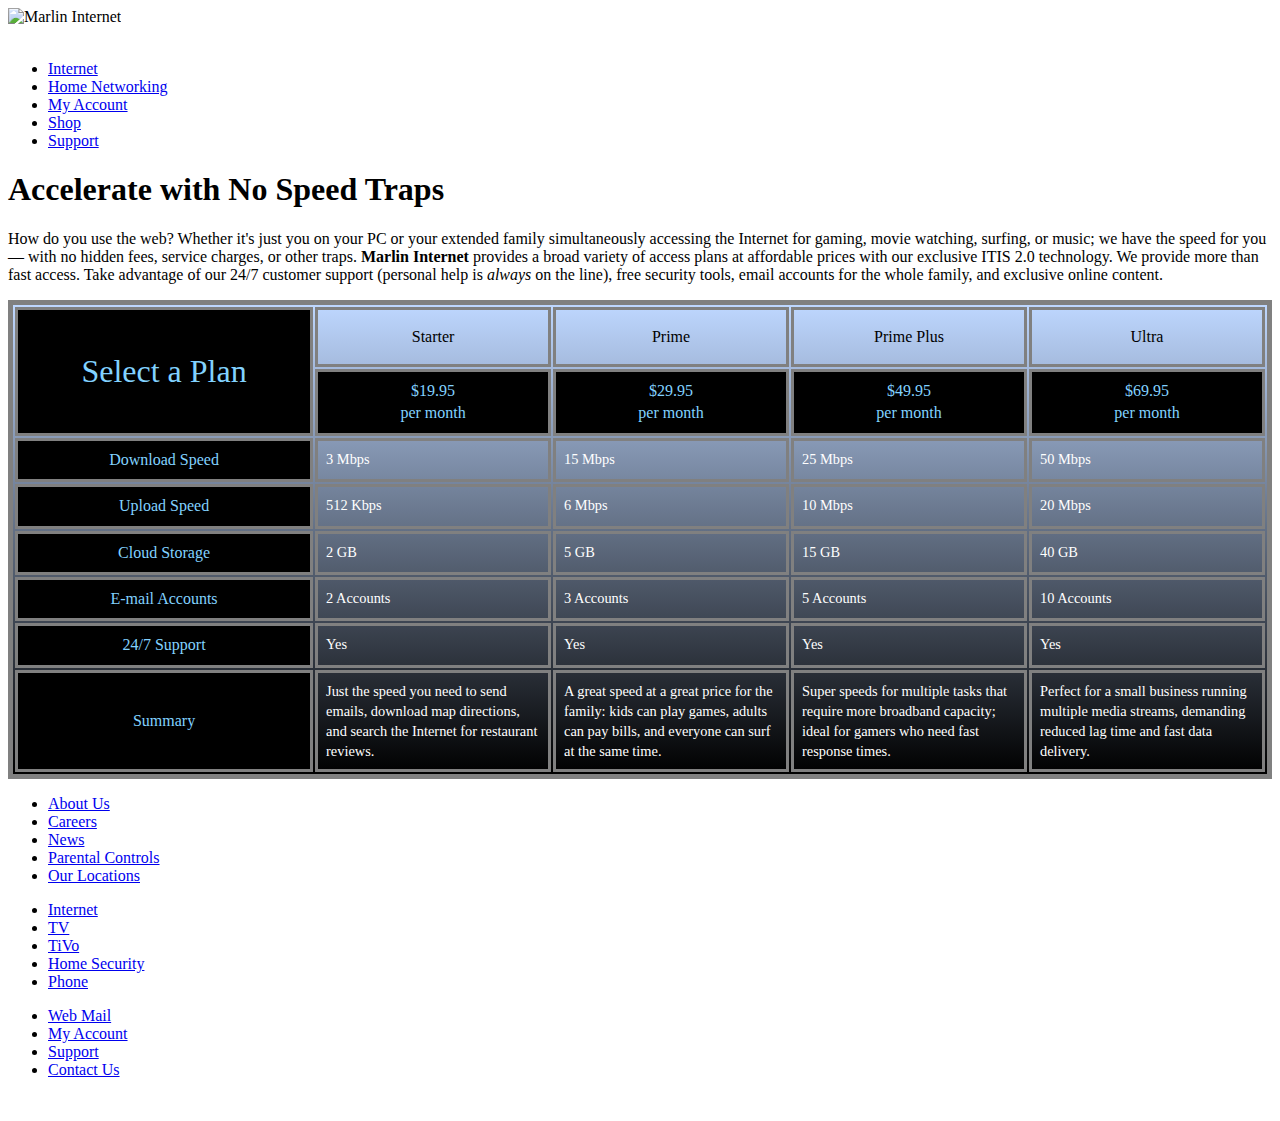
==== case1/mi_pricing.html @ cd0ef47b "Merge a75d888832b1678098c5a4506b5db666c1fa9fd9 into d0f80075f2dd30023e3b2bf6c1b6f5145f24e1d8" ====
<!DOCTYPE html>
<html>
<head>
   <!--
      New Perspectives on HTML5 and CSS3, 7th Edition
      Tutorial 6
      Case Problem 1

      Marlin Internet Pricing
      Author: Josh, Dylan
      Date:

      Filename:   mi_pricing.html

   -->

   <meta charset="utf-8" />
   <meta name="viewport" content="width=device-width, initial-scale=1" />
   <title>Marlin Internet</title>
   <link href="mi_reset.css" rel="stylesheet" />
   <link href="mi_styles.css" rel="stylesheet" />
   <link href="mi_tables.css" rel="stylesheet" />
</head>

<body>
   <header>
      <img src="mi_logo.png" alt="Marlin Internet" id="logoimg" />
      <nav>
         <a id="navicon" href="#"><img src="mi_navicon.png" alt="" /></a>
         <ul>
            <li><a href="#">Internet</a></li>
            <li><a href="#">Home Networking</a></li>
            <li><a href="#">My Account</a></li>
            <li><a href="#">Shop</a></li>
            <li><a href="#">Support</a></li>
         </ul>
      </nav>
   </header>

   <article>
      <h1>Accelerate with No Speed Traps</h1>
      <p>How do you use the web? Whether it's just you on your PC or your extended
         family simultaneously accessing the Internet for gaming, movie watching,
         surfing, or music; we have the speed for you &mdash; with no hidden fees,
         service charges, or other traps. <strong>Marlin Internet</strong> provides a broad variety
         of access plans at affordable prices with our exclusive ITIS 2.0 technology.
         We provide more than fast access. Take advantage of our 24/7 customer support
         (personal help is <em>always</em> on the line), free security tools, email accounts
         for the whole family, and exclusive online content.
       </p>

       <table id="pricing">
          <colgroup>
            <col id="firstCol" />
            <col class="dataCols" span="4" />
          </colgroup>
          <thead>
            <tr>
              <th rowspan="2">Select a Plan</th>
              <th>Starter</th>
              <th>Prime</th>
              <th>Prime Plus</th>
              <th>Ultra</th>
            </tr>
            <tr>
              <th>$19.95 <br>per month</th>
              <th>$29.95 <br>per month</th>
              <th>$49.95 <br>per month</th>
              <th>$69.95 <br>per month</th>
            </tr>
          </thead>
          <tfoot>
            <th>Summary</th>
            <td>Just the speed you need to send emails, download map directions, and search the Internet for restaurant reviews.</td>
            <td>A great speed at a great price for the family: kids can play games, adults can pay bills, and everyone can surf at the same time.</td>
            <td>Super speeds for multiple tasks that require more broadband capacity; ideal for gamers who need fast response times.</td>
            <td>Perfect for a small business running multiple media streams, demanding reduced lag time and fast data delivery.</td>
          </tfoot>
          <tbody>
            <!-- Download Speed issue here -->
            <tr>
              <th>Download Speed</th>
              <td>3 Mbps</td>
              <td>15 Mbps</td>
              <td>25 Mbps</td>
              <td>50 Mbps</td>
            </tr>
            <!-- Upload Speed -->
            <tr>
              <th>Upload Speed</th>
              <td>512 Kbps</td>
              <td>6 Mbps</td>
              <td>10 Mbps</td>
              <td>20 Mbps</td>
            </tr>
            <!-- Cloud Storage -->
            <tr>
              <th>Cloud Storage</th>
              <td>2 GB</td>
              <td>5 GB</td>
              <td>15 GB</td>
              <td>40 GB</td>
            </tr>
            <!-- E-mail Accounts -->
            <tr>
              <th>E-mail Accounts</th>
              <td>2 Accounts</td>
              <td>3 Accounts</td>
              <td>5 Accounts</td>
              <td>10 Accounts</td>
            </tr>
            <!-- 24/7 Support -->
            <tr>
              <th>24/7 Support</th>
              <td>Yes</td>
              <td>Yes</td>
              <td>Yes</td>
              <td>Yes</td>
            </tr>
            <!-- -->
          </tbody>
       </table>

   </article>

   <footer>
      <nav>
         <ul>
            <li><a href="#">About Us</a></li>
            <li><a href="#">Careers</a></li>
            <li><a href="#">News</a></li>
            <li><a href="#">Parental Controls</a></li>
            <li><a href="#">Our Locations</a></li>
         </ul>
         <ul>
            <li><a href="#">Internet</a></li>
            <li><a href="#">TV</a></li>
            <li><a href="#">TiVo</a></li>
            <li><a href="#">Home Security</a></li>
            <li><a href="#">Phone</a></li>
         </ul>
         <ul>
            <li><a href="#">Web Mail</a></li>
            <li><a href="#">My Account</a></li>
            <li><a href="#">Support</a></li>
            <li><a href="#">Contact Us</a></li>
         </ul>
      </nav>
      <img src="mi_art.png" alt="" class="clipart" />
   </footer>
</body>

</html>
---- case1/mi_tables.css ----
@charset "utf-8";

/*
   New Perspectives on HTML and CSS
   Tutorial 6
   Case Problem 1

   Tables Style Sheet
   Author: Josh, Dylan
   Date:

   Filename:         mi_tables.css

*/

/* Table Styles */
table {
  background: linear-gradient(to bottom, rgba(190,215,255,1), black);
  border: 5px solid grey;
}

th, td {
  border: 3px solid grey;
  line-height: 1.4em;
  padding: 8px;
}

th {
  background: black;
  color: rgb(130,210,255);
  font-weight: normal;
}

td {
  color: white;
  font-size: 0.9em;
  vertical-align: top;
}

/* Column Styles */
col#firstCol {
  width: 24%;
}

col.dataCols {
  width: 19%;
}


/* Table Header Styles */
thead tr {
  height: 60px;
}

thead tr:first-of-type th:first-of-type {
  font-size: 2em;
}

thead tr:first-of-type th:not(:first-of-type) {
  color: black;
  background: transparent;
}
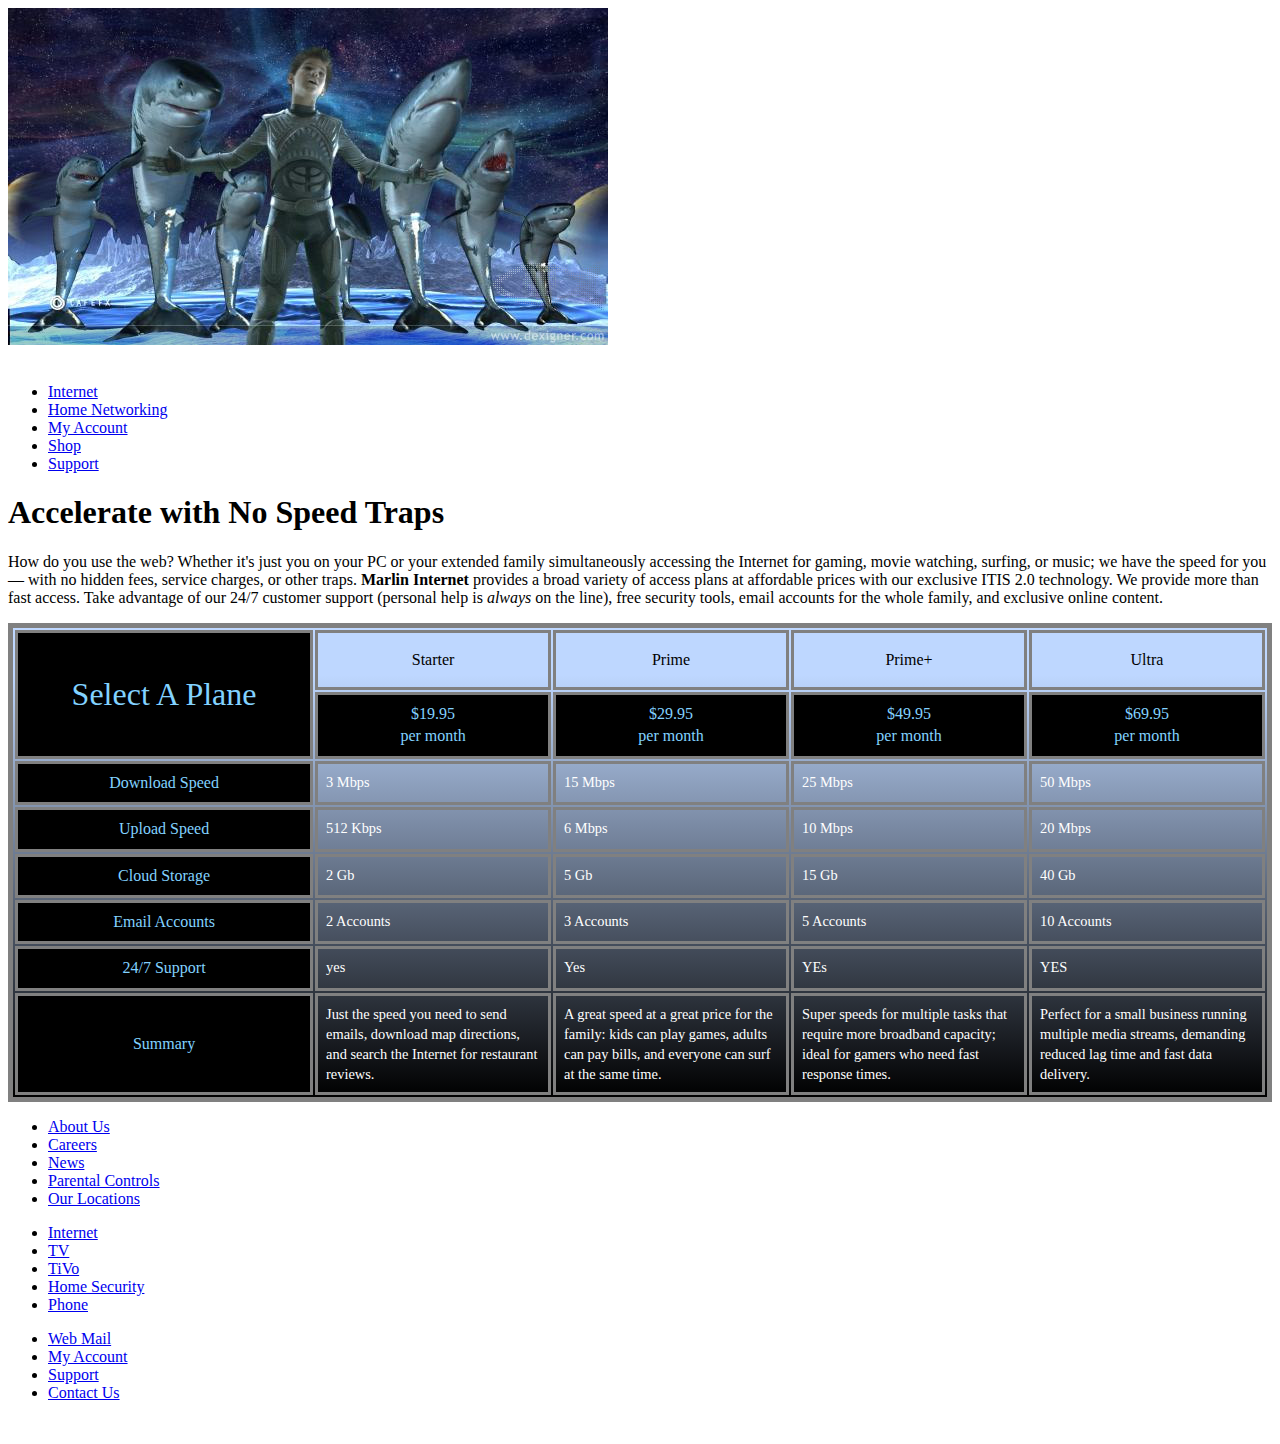
==== commit 00a3c8b9: "Merge 1378298212a2e14ca38d1c14c5d58c4888280515 into d0f80075f2dd30023e3b2bf6c1b6f5145f24e1d8" ====
--- a/case1/mi_pricing.html
+++ b/case1/mi_pricing.html
@@ -7,24 +7,24 @@
       Case Problem 1
 
       Marlin Internet Pricing
-      Author: Josh, Dylan
-      Date:
+      Author: Kenaz & Lauren
+      Date:   11/26/18
 
       Filename:   mi_pricing.html
 
    -->
-
+   
    <meta charset="utf-8" />
    <meta name="viewport" content="width=device-width, initial-scale=1" />
    <title>Marlin Internet</title>
    <link href="mi_reset.css" rel="stylesheet" />
-   <link href="mi_styles.css" rel="stylesheet" />
-   <link href="mi_tables.css" rel="stylesheet" />
+   <link href="mi_styles.css" rel="stylesheet" /> 
+   <link href="mi_tables.css" rel="stylesheet" /> 
 </head>
 
 <body>
    <header>
-      <img src="mi_logo.png" alt="Marlin Internet" id="logoimg" />
+      <img src="h.jpg" alt="Marlin Internet" id="logoimg" />
       <nav>
          <a id="navicon" href="#"><img src="mi_navicon.png" alt="" /></a>
          <ul>
@@ -36,93 +36,93 @@
          </ul>
       </nav>
    </header>
-
+   
    <article>
       <h1>Accelerate with No Speed Traps</h1>
       <p>How do you use the web? Whether it's just you on your PC or your extended
          family simultaneously accessing the Internet for gaming, movie watching,
          surfing, or music; we have the speed for you &mdash; with no hidden fees,
          service charges, or other traps. <strong>Marlin Internet</strong> provides a broad variety
-         of access plans at affordable prices with our exclusive ITIS 2.0 technology.
+         of access plans at affordable prices with our exclusive ITIS 2.0 technology. 
          We provide more than fast access. Take advantage of our 24/7 customer support
          (personal help is <em>always</em> on the line), free security tools, email accounts
-         for the whole family, and exclusive online content.
-       </p>
-
-       <table id="pricing">
-          <colgroup>
-            <col id="firstCol" />
-            <col class="dataCols" span="4" />
-          </colgroup>
-          <thead>
+         for the whole family, and exclusive online content.</p>
+         
+    <table id="pricing">
+            <colgroup>
+            <col id="firstCol"/>
+            <col class="dataCols" span="4"/>
+            </colgroup>
+         <thead>
             <tr>
-              <th rowspan="2">Select a Plan</th>
-              <th>Starter</th>
-              <th>Prime</th>
-              <th>Prime Plus</th>
-              <th>Ultra</th>
+                <th rowspan="2">Select A Plane</th>
+                <th>Starter</th>
+                <th>Prime</th>
+                <th>Prime+</th>
+                <th>Ultra</th>
             </tr>
             <tr>
-              <th>$19.95 <br>per month</th>
-              <th>$29.95 <br>per month</th>
-              <th>$49.95 <br>per month</th>
-              <th>$69.95 <br>per month</th>
+                <th>$19.95<br /> per month</th>
+                <th>$29.95<br /> per month</th>
+                <th>$49.95<br /> per month</th>
+                <th>$69.95<br /> per month</th>
             </tr>
-          </thead>
-          <tfoot>
-            <th>Summary</th>
-            <td>Just the speed you need to send emails, download map directions, and search the Internet for restaurant reviews.</td>
-            <td>A great speed at a great price for the family: kids can play games, adults can pay bills, and everyone can surf at the same time.</td>
-            <td>Super speeds for multiple tasks that require more broadband capacity; ideal for gamers who need fast response times.</td>
-            <td>Perfect for a small business running multiple media streams, demanding reduced lag time and fast data delivery.</td>
-          </tfoot>
-          <tbody>
-            <!-- Download Speed issue here -->
+         </thead>
+         <tfoot>
             <tr>
-              <th>Download Speed</th>
-              <td>3 Mbps</td>
-              <td>15 Mbps</td>
-              <td>25 Mbps</td>
-              <td>50 Mbps</td>
+                <th>Summary</th>
+                <td>
+                Just the speed you need to send emails, download map directions, and search the Internet for restaurant reviews.</td>
+                <td>
+                A great speed at a great price for the family: kids can play games, adults can pay bills, and everyone can surf at the same time.
+                </td>
+                <td>
+                Super speeds for multiple tasks that require more broadband capacity; ideal for gamers who need fast response times.</td>
+                <td>
+                Perfect for a small business running multiple media streams, demanding reduced lag time and fast data delivery.
+                </td>
             </tr>
-            <!-- Upload Speed -->
+        </tfoot>
+        <tbody>
             <tr>
-              <th>Upload Speed</th>
-              <td>512 Kbps</td>
-              <td>6 Mbps</td>
-              <td>10 Mbps</td>
-              <td>20 Mbps</td>
+                <th>Download Speed</th>
+                <td>3 Mbps</td>
+                <td>15 Mbps</td>
+                <td>25 Mbps</td>
+                <td>50 Mbps</td>
             </tr>
-            <!-- Cloud Storage -->
             <tr>
-              <th>Cloud Storage</th>
-              <td>2 GB</td>
-              <td>5 GB</td>
-              <td>15 GB</td>
-              <td>40 GB</td>
+                <th>Upload Speed</th>
+                <td>512 Kbps</td>
+                <td>6 Mbps</td>
+                <td>10 Mbps</td>
+                <td>20 Mbps</td>
             </tr>
-            <!-- E-mail Accounts -->
             <tr>
-              <th>E-mail Accounts</th>
-              <td>2 Accounts</td>
-              <td>3 Accounts</td>
-              <td>5 Accounts</td>
-              <td>10 Accounts</td>
+                <th>Cloud Storage</th>
+                <td>2 Gb</td>
+                <td>5 Gb</td>
+                <td>15 Gb</td>
+                <td>40 Gb</td>
             </tr>
-            <!-- 24/7 Support -->
             <tr>
-              <th>24/7 Support</th>
-              <td>Yes</td>
-              <td>Yes</td>
-              <td>Yes</td>
-              <td>Yes</td>
+                <th>Email Accounts</th>
+                <td>2 Accounts</td>
+                <td>3 Accounts</td>
+                <td>5 Accounts</td>
+                <td>10 Accounts</td>
             </tr>
-            <!-- -->
-          </tbody>
-       </table>
-
+            <tr>
+                <th>24/7 Support</th>
+                <td>yes</td>
+                <td>Yes</td>
+                <td>YEs</td>
+                <td>YES</td>
+            </tr>
+         </tbody>
+      </table>
    </article>
-
+   
    <footer>
       <nav>
          <ul>
@@ -138,13 +138,13 @@
             <li><a href="#">TiVo</a></li>
             <li><a href="#">Home Security</a></li>
             <li><a href="#">Phone</a></li>
-         </ul>
+         </ul>   
          <ul>
             <li><a href="#">Web Mail</a></li>
             <li><a href="#">My Account</a></li>
             <li><a href="#">Support</a></li>
             <li><a href="#">Contact Us</a></li>
-         </ul>
+         </ul>                
       </nav>
       <img src="mi_art.png" alt="" class="clipart" />
    </footer>
--- a/case1/mi_tables.css
+++ b/case1/mi_tables.css
@@ -6,57 +6,66 @@
    Case Problem 1
 
    Tables Style Sheet
-   Author: Josh, Dylan
-   Date:
+   Author: Kenaz & Lauren
+   Date:   11/26/18  
 
    Filename:         mi_tables.css
 
 */
 
 /* Table Styles */
-table {
-  background: linear-gradient(to bottom, rgba(190,215,255,1), black);
-  border: 5px solid grey;
+table#pricing{
+	background: linear-gradient(rgb(190, 215, 255) 10%, black);
+	border: 5px solid grey;
+	width: 100%
 }
 
-th, td {
-  border: 3px solid grey;
-  line-height: 1.4em;
-  padding: 8px;
+ th, td {
+	border: 3px solid grey;
+	line-height: 1.4em;
+	padding: 8px;
 }
 
 th {
-  background: black;
-  color: rgb(130,210,255);
-  font-weight: normal;
+	background-color: black;
+	color: rgb( 130,210,255);
+	font-weight: normal;
 }
 
 td {
-  color: white;
-  font-size: 0.9em;
-  vertical-align: top;
+	color: white;
+	font-size: 0.9em;
+	vertical-align: top;
+	
 }
 
 /* Column Styles */
+
 col#firstCol {
-  width: 24%;
+	width: 24%;
+}
+	
+col.dataCols {
+	width: 19%;
 }
 
-col.dataCols {
-  width: 19%;
+/* Table Header Styles */
+
+thead  tr{
+	height: 60px;
+}
+thead tr:first-of-type th:first-of-type{
+	font-size: 2em;
+}
+thead tr:first-of-type th:not(:first-of-type) {
+	background-color: transparent;
+	color: black;
 }
 
 
-/* Table Header Styles */
-thead tr {
-  height: 60px;
-}
 
-thead tr:first-of-type th:first-of-type {
-  font-size: 2em;
-}
 
-thead tr:first-of-type th:not(:first-of-type) {
-  color: black;
-  background: transparent;
-}
+
+
+
+
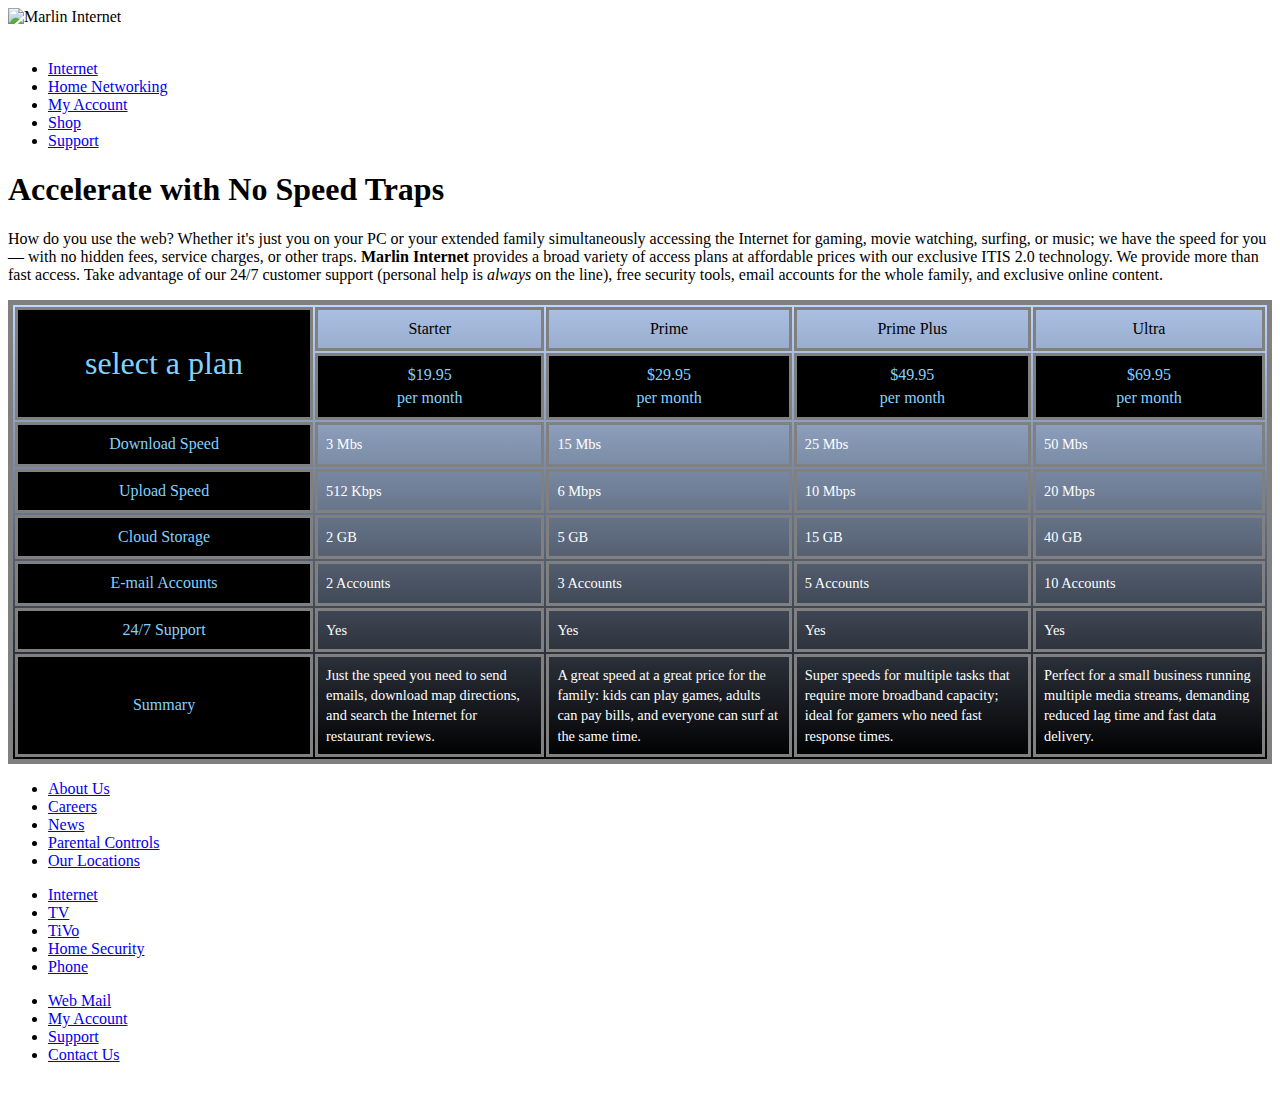
==== commit d6f77d73: "Merge 8433e659f7f5cf89fce0f66f17826a54cce36802 into d0f80075f2dd30023e3b2bf6c1b6f5145f24e1d8" ====
--- a/case1/mi_pricing.html
+++ b/case1/mi_pricing.html
@@ -7,8 +7,8 @@
       Case Problem 1
 
       Marlin Internet Pricing
-      Author: Kenaz & Lauren
-      Date:   11/26/18
+      Author: Aspen and Bethany
+      Date:   11/20/18
 
       Filename:   mi_pricing.html
 
@@ -18,13 +18,13 @@
    <meta name="viewport" content="width=device-width, initial-scale=1" />
    <title>Marlin Internet</title>
    <link href="mi_reset.css" rel="stylesheet" />
-   <link href="mi_styles.css" rel="stylesheet" /> 
-   <link href="mi_tables.css" rel="stylesheet" /> 
+   <link href="mi_styles.css" rel="stylesheet" />
+    <link href="mi_tables.css" rel="stylesheet" />
 </head>
 
 <body>
    <header>
-      <img src="h.jpg" alt="Marlin Internet" id="logoimg" />
+      <img src="mi_logo.png" alt="Marlin Internet" id="logoimg" />
       <nav>
          <a id="navicon" href="#"><img src="mi_navicon.png" alt="" /></a>
          <ul>
@@ -48,79 +48,76 @@
          (personal help is <em>always</em> on the line), free security tools, email accounts
          for the whole family, and exclusive online content.</p>
          
-    <table id="pricing">
-            <colgroup>
-            <col id="firstCol"/>
-            <col class="dataCols" span="4"/>
-            </colgroup>
-         <thead>
-            <tr>
-                <th rowspan="2">Select A Plane</th>
-                <th>Starter</th>
-                <th>Prime</th>
-                <th>Prime+</th>
-                <th>Ultra</th>
-            </tr>
-            <tr>
-                <th>$19.95<br /> per month</th>
-                <th>$29.95<br /> per month</th>
-                <th>$49.95<br /> per month</th>
-                <th>$69.95<br /> per month</th>
-            </tr>
-         </thead>
-         <tfoot>
-            <tr>
-                <th>Summary</th>
-                <td>
-                Just the speed you need to send emails, download map directions, and search the Internet for restaurant reviews.</td>
-                <td>
-                A great speed at a great price for the family: kids can play games, adults can pay bills, and everyone can surf at the same time.
-                </td>
-                <td>
-                Super speeds for multiple tasks that require more broadband capacity; ideal for gamers who need fast response times.</td>
-                <td>
-                Perfect for a small business running multiple media streams, demanding reduced lag time and fast data delivery.
-                </td>
-            </tr>
-        </tfoot>
-        <tbody>
-            <tr>
-                <th>Download Speed</th>
-                <td>3 Mbps</td>
-                <td>15 Mbps</td>
-                <td>25 Mbps</td>
-                <td>50 Mbps</td>
-            </tr>
-            <tr>
-                <th>Upload Speed</th>
-                <td>512 Kbps</td>
-                <td>6 Mbps</td>
-                <td>10 Mbps</td>
-                <td>20 Mbps</td>
-            </tr>
-            <tr>
-                <th>Cloud Storage</th>
-                <td>2 Gb</td>
-                <td>5 Gb</td>
-                <td>15 Gb</td>
-                <td>40 Gb</td>
-            </tr>
-            <tr>
-                <th>Email Accounts</th>
-                <td>2 Accounts</td>
-                <td>3 Accounts</td>
-                <td>5 Accounts</td>
-                <td>10 Accounts</td>
-            </tr>
-            <tr>
-                <th>24/7 Support</th>
-                <td>yes</td>
-                <td>Yes</td>
-                <td>YEs</td>
-                <td>YES</td>
-            </tr>
-         </tbody>
-      </table>
+	 <table id="pricing" >
+		 <colgroup>
+			 <col id="firstCol" />
+			 <col class="dataCols" span="4" />
+		</colgroup>
+		 <thead>
+			<tr id="good_id">
+				<th rowspan="2">select a plan</th>
+				<th>Starter</th>
+				<th>Prime</th>
+				<th>Prime Plus</th>
+				<th>Ultra</th>
+			</tr>
+			
+			<tr id="other_id">
+				<th>$19.95 <br /> per month</th>
+				<th>$29.95 <br /> per month</th>
+				<th>$49.95 <br /> per month</th>
+				<th>$69.95 <br /> per month</th>
+			</tr>
+		</thead>
+		<tfoot>
+			<tr>
+				<th>Summary</th>
+				<td>Just the speed you need to send emails, download map directions, and search the Internet for restaurant reviews.</td>
+				<td>A great speed at a great price for the family: kids can play games, adults can pay bills, and everyone can surf at the same time.</td>
+				<td>Super speeds for multiple tasks that require more broadband capacity; ideal for gamers who need fast response times.</td>
+				<td>Perfect for a small business running multiple media streams, demanding reduced lag time and fast data delivery.</td>
+			</tr>
+		</tfoot>
+		<tbody>
+			<tr>
+				<th>Download Speed</th>
+				<td>3 Mbs</td>
+				<td>15 Mbs</td>
+				<td>25 Mbs</td>
+				<td>50 Mbs</td>
+			</tr>
+			<tr>
+				<th>Upload Speed</th>
+				<td>512 Kbps</td>
+				<td>6 Mbps</td>
+				<td>10 Mbps</td>
+				<td>20 Mbps</td>
+			</tr>
+			<tr>
+				<th>Cloud Storage</th>
+				<td>2 GB</td>
+				<td>5 GB</td>
+				<td>15 GB</td>
+				<td>40 GB</td>
+			</tr>
+			<tr>
+				<th>E-mail Accounts</th>
+				<td>2 Accounts</td>
+				<td>3 Accounts</td>
+				<td>5 Accounts</td>
+				<td>10 Accounts</td>
+			</tr>
+			<tr>
+				<th>24/7 Support</th>
+				<td>Yes</td>
+				<td>Yes</td>
+				<td>Yes</td>
+				<td>Yes</td>
+			</tr>
+		</tbody>
+		
+	 </table>
+      
    </article>
    
    <footer>
@@ -150,4 +147,4 @@
    </footer>
 </body>
 
-</html>
+</html>--- a/case1/mi_tables.css
+++ b/case1/mi_tables.css
@@ -6,59 +6,59 @@
    Case Problem 1
 
    Tables Style Sheet
-   Author: Kenaz & Lauren
-   Date:   11/26/18  
+   Author: Aspen and Bethany
+   Date:   11/20/18
 
    Filename:         mi_tables.css
 
 */
 
 /* Table Styles */
-table#pricing{
-	background: linear-gradient(rgb(190, 215, 255) 10%, black);
-	border: 5px solid grey;
-	width: 100%
+table {
+	background: linear-gradient(to bottom, rgb(190, 215, 255), black);
+	border: 5px solid gray;
 }
 
- th, td {
-	border: 3px solid grey;
+table th, td {
+	border: 3px solid gray;
 	line-height: 1.4em;
 	padding: 8px;
 }
 
-th {
+table th {
 	background-color: black;
-	color: rgb( 130,210,255);
+	color: rgb(130, 210, 255);
 	font-weight: normal;
 }
 
-td {
+table td {
 	color: white;
 	font-size: 0.9em;
-	vertical-align: top;
-	
+	text-align: top;
 }
 
+
 /* Column Styles */
-
 col#firstCol {
 	width: 24%;
 }
-	
-col.dataCols {
+
+col#dataCols {
 	width: 19%;
 }
 
+
 /* Table Header Styles */
-
-thead  tr{
+table header {
 	height: 60px;
 }
-thead tr:first-of-type th:first-of-type{
+
+table thead tr:first-of-type th:first-of-type {
 	font-size: 2em;
 }
-thead tr:first-of-type th:not(:first-of-type) {
-	background-color: transparent;
+
+table thead tr:first-of-type th:not(:first-of-type) {
+	background-color: rgba(1, 1, 1, .1);
 	color: black;
 }
 
@@ -69,3 +69,5 @@
 
 
 
+
+
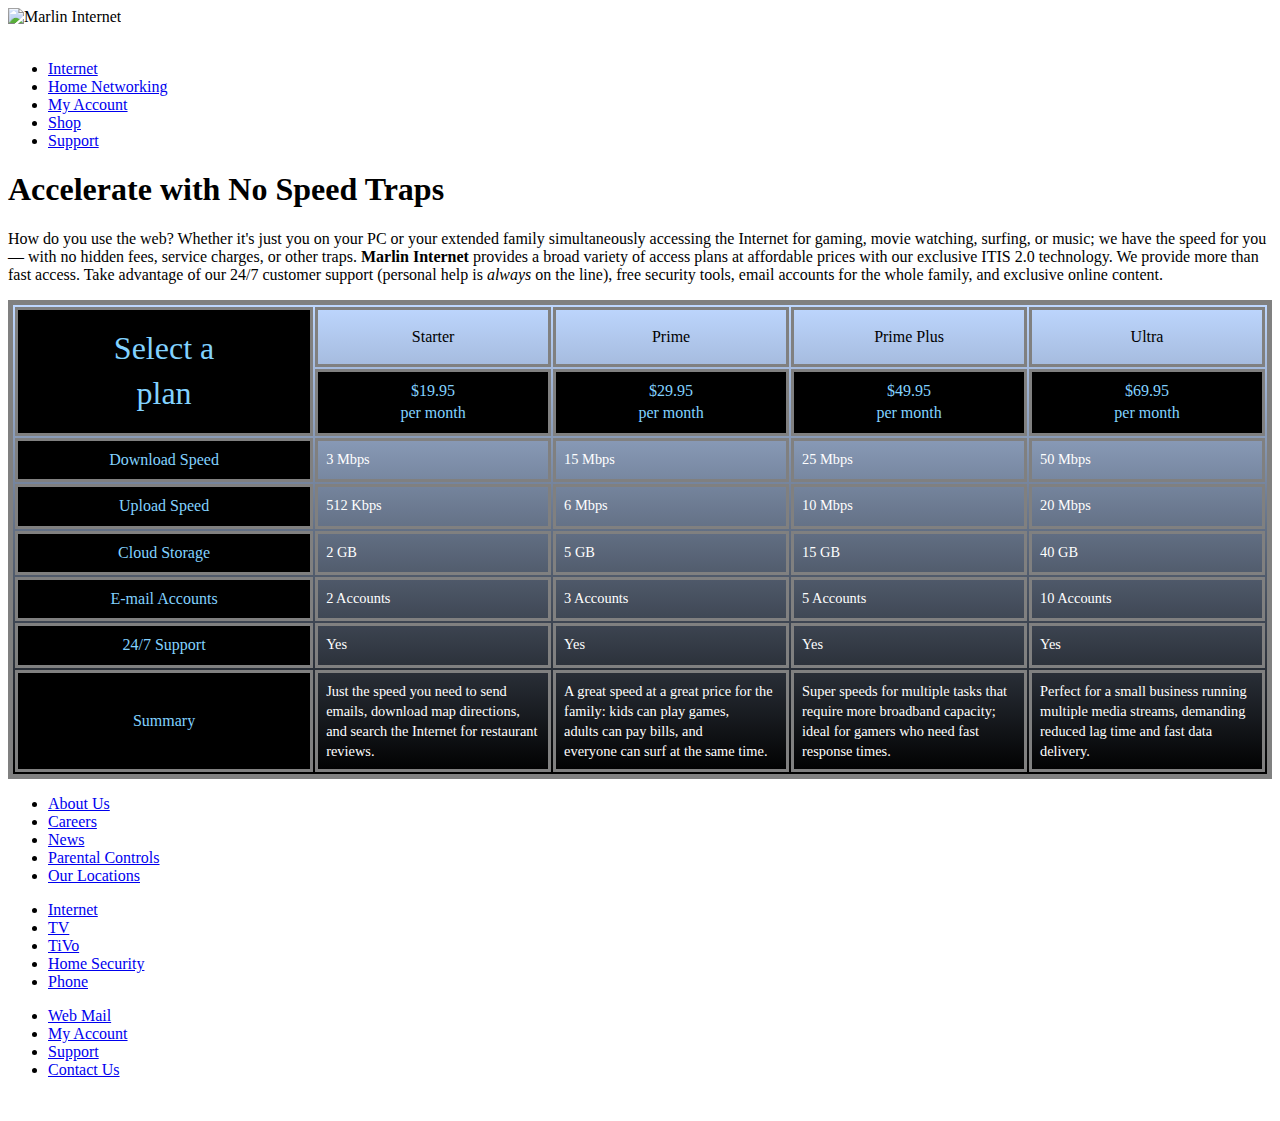
==== commit f5ce004f: "Merge 67e84b465c1889212193afee052ac6069793ea02 into d0f80075f2dd30023e3b2bf6c1b6f5145f24e1d8" ====
--- a/case1/mi_pricing.html
+++ b/case1/mi_pricing.html
@@ -7,8 +7,8 @@
       Case Problem 1
 
       Marlin Internet Pricing
-      Author: Aspen and Bethany
-      Date:   11/20/18
+      Author: Steven Thompson & Travis A
+      Date:   November 26, 2018
 
       Filename:   mi_pricing.html
 
@@ -18,8 +18,8 @@
    <meta name="viewport" content="width=device-width, initial-scale=1" />
    <title>Marlin Internet</title>
    <link href="mi_reset.css" rel="stylesheet" />
-   <link href="mi_styles.css" rel="stylesheet" />
-    <link href="mi_tables.css" rel="stylesheet" />
+   <link href="mi_styles.css" rel="stylesheet" />          
+   <link href="mi_tables.css" rel="stylesheet" />
 </head>
 
 <body>
@@ -38,8 +38,8 @@
    </header>
    
    <article>
-      <h1>Accelerate with No Speed Traps</h1>
-      <p>How do you use the web? Whether it's just you on your PC or your extended
+        <h1>Accelerate with No Speed Traps</h1>
+        <p>How do you use the web? Whether it's just you on your PC or your extended
          family simultaneously accessing the Internet for gaming, movie watching,
          surfing, or music; we have the speed for you &mdash; with no hidden fees,
          service charges, or other traps. <strong>Marlin Internet</strong> provides a broad variety
@@ -47,76 +47,115 @@
          We provide more than fast access. Take advantage of our 24/7 customer support
          (personal help is <em>always</em> on the line), free security tools, email accounts
          for the whole family, and exclusive online content.</p>
-         
-	 <table id="pricing" >
-		 <colgroup>
-			 <col id="firstCol" />
-			 <col class="dataCols" span="4" />
-		</colgroup>
-		 <thead>
-			<tr id="good_id">
-				<th rowspan="2">select a plan</th>
-				<th>Starter</th>
-				<th>Prime</th>
-				<th>Prime Plus</th>
-				<th>Ultra</th>
-			</tr>
-			
-			<tr id="other_id">
-				<th>$19.95 <br /> per month</th>
-				<th>$29.95 <br /> per month</th>
-				<th>$49.95 <br /> per month</th>
-				<th>$69.95 <br /> per month</th>
-			</tr>
-		</thead>
-		<tfoot>
-			<tr>
-				<th>Summary</th>
-				<td>Just the speed you need to send emails, download map directions, and search the Internet for restaurant reviews.</td>
-				<td>A great speed at a great price for the family: kids can play games, adults can pay bills, and everyone can surf at the same time.</td>
-				<td>Super speeds for multiple tasks that require more broadband capacity; ideal for gamers who need fast response times.</td>
-				<td>Perfect for a small business running multiple media streams, demanding reduced lag time and fast data delivery.</td>
-			</tr>
-		</tfoot>
-		<tbody>
-			<tr>
-				<th>Download Speed</th>
-				<td>3 Mbs</td>
-				<td>15 Mbs</td>
-				<td>25 Mbs</td>
-				<td>50 Mbs</td>
-			</tr>
-			<tr>
-				<th>Upload Speed</th>
-				<td>512 Kbps</td>
-				<td>6 Mbps</td>
-				<td>10 Mbps</td>
-				<td>20 Mbps</td>
-			</tr>
-			<tr>
-				<th>Cloud Storage</th>
-				<td>2 GB</td>
-				<td>5 GB</td>
-				<td>15 GB</td>
-				<td>40 GB</td>
-			</tr>
-			<tr>
-				<th>E-mail Accounts</th>
-				<td>2 Accounts</td>
-				<td>3 Accounts</td>
-				<td>5 Accounts</td>
-				<td>10 Accounts</td>
-			</tr>
-			<tr>
-				<th>24/7 Support</th>
-				<td>Yes</td>
-				<td>Yes</td>
-				<td>Yes</td>
-				<td>Yes</td>
-			</tr>
-		</tbody>
-		
-	 </table>
+         <!-- 
+                PULLED FROM mi_data.txt
+                
+            Starter ($19.95 per month)
+            ==========================
+            Download Speed: 3 Mbps
+            Upload Speed: 512 Kbps
+            Cloud Storage: 2 GB
+            E-mail Accounts: 2 Accounts
+            24/7 Support: Yes
+            Summary: Just the speed you need to send emails, download map directions, and search the Internet for restaurant reviews.
+
+            Prime ($29.95 per month)
+            ==========================
+            Download Speed: 15 Mbps
+            Upload Speed: 6 Mbps
+            Cloud Storage: 5 GB
+            E-mail Accounts: 3 Accounts
+            24/7 Support: Yes
+            Summary: A great speed at a great price for the family: kids can play games, adults can pay bills, and everyone can surf at the same time.
+
+
+            Prime ($49.95 per month)
+            ==========================
+            Download Speed: 25 Mbps
+            Upload Speed: 10 Mbps
+            Cloud Storage: 15 GB
+            E-mail Accounts: 5 Accounts
+            24/7 Support: Yes
+            Summary: Super speeds for multiple tasks that require more broadband capacity; ideal for gamers who need fast response times.
+
+
+            Ultra ($69.95 per month)
+            ==========================
+            Download Speed: 50 Mbps
+            Upload Speed: 20 Mbps
+            Cloud Storage: 40 GB
+            E-mail Accounts: 10 Accounts
+            24/7 Support: Yes
+            Summary: Perfect for a small business running multiple media streams, demanding reduced lag time and fast data delivery.
+
+         -->
+        <table id="pricing">
+            <colgroup> 
+                <col id="firstcol"> 
+                <col class="dataCols" span="4">
+            </colgroup>
+            <thead> 
+                <tr>
+                    <th rowspan="2"> Select a <br> plan </th>
+                    <th> Starter </th>
+                    <th> Prime </th>
+                    <th> Prime Plus </th>
+                    <th> Ultra </th>
+                </tr>
+                <tr>
+                    <th> $19.95 <br> per month </th>
+                    <th> $29.95 <br> per month </th>
+                    <th> $49.95 <br> per month </th>
+                    <th> $69.95 <br> per month </th>
+                </tr>
+            </thead>
+            <tfoot> 
+                <tr>
+                    <th> Summary </th>
+                    <td> Just the speed you need to send emails, download map directions, and search the Internet for restaurant <br> reviews. </td>
+                    <td> A great speed at a great price for the family: kids can play games, <br> adults can pay bills, and <br> everyone can surf at the same time. </td>
+                    <td> Super speeds for multiple tasks that require more broadband capacity; ideal for gamers who need fast response times. </td>
+                    <td> Perfect for a small business running multiple media streams, demanding reduced lag time and fast data delivery. </td>
+                </tr>
+            </tfoot>
+            <tbody>
+                <tr>
+                    <th> Download Speed </th>
+                    <td> 3 Mbps </td>
+                    <td> 15 Mbps </td>
+                    <td> 25 Mbps </td>
+                    <td> 50 Mbps </td> 
+                </tr>
+                <tr> 
+                    <th> Upload Speed </th>
+                    <td> 512 Kbps </td>
+                    <td> 6 Mbps </td>
+                    <td> 10 Mbps </td>
+                    <td> 20 Mbps </td>
+                </tr>
+                <tr>
+                    <th> Cloud Storage </th>
+                    <td> 2 GB </td>
+                    <td> 5 GB </td>
+                    <td> 15 GB </td>
+                    <td> 40 GB </td>
+                </tr>
+                <tr>
+                    <th> E-mail Accounts </th>
+                    <td> 2 Accounts </td>
+                    <td> 3 Accounts </td>
+                    <td> 5 Accounts </td>
+                    <td> 10 Accounts </td>
+                </tr>
+                <tr>
+                    <th> 24/7 Support </th>
+                    <td> Yes </td>
+                    <td> Yes </td>
+                    <td> Yes </td>
+                    <td> Yes </td>
+                </tr>
+            </tbody>
+        </table>
       
    </article>
    
@@ -147,4 +186,4 @@
    </footer>
 </body>
 
-</html>+</html>
--- a/case1/mi_tables.css
+++ b/case1/mi_tables.css
@@ -6,61 +6,63 @@
    Case Problem 1
 
    Tables Style Sheet
-   Author: Aspen and Bethany
-   Date:   11/20/18
+   Author: Steven Thompson & Travis A
+   Date:   November 26, 2018
 
    Filename:         mi_tables.css
 
 */
 
 /* Table Styles */
-table {
-	background: linear-gradient(to bottom, rgb(190, 215, 255), black);
-	border: 5px solid gray;
-}
 
-table th, td {
-	border: 3px solid gray;
-	line-height: 1.4em;
-	padding: 8px;
-}
-
-table th {
-	background-color: black;
-	color: rgb(130, 210, 255);
-	font-weight: normal;
-}
-
-table td {
-	color: white;
-	font-size: 0.9em;
-	text-align: top;
-}
-
+    table{
+        background-image: linear-gradient(to bottom, rgb(190, 215, 255), black);
+        border: 5px solid gray;
+    }
+    
+    th, td{
+        border: 3px solid gray;
+        line-height: 1.4em;
+        padding: 8px;
+    }
+    
+    th{
+        background-color: black;
+        color: rgb(130, 210, 255);
+        font-weight: normal;
+    }
+    
+    td{
+        color: white;
+        font-size: 0.9em;
+        vertical-align: top;
+    }
+    
 
 /* Column Styles */
-col#firstCol {
-	width: 24%;
-}
 
-col#dataCols {
-	width: 19%;
-}
+    col#firstCol {
+        width: 24%;
+    }
 
+    .dataCols{
+       width: 19%; 
+    }
+    
+/* Table Header Styles */
 
-/* Table Header Styles */
-table header {
-	height: 60px;
-}
-
-table thead tr:first-of-type th:first-of-type {
-	font-size: 2em;
-}
-
-table thead tr:first-of-type th:not(:first-of-type) {
-	background-color: rgba(1, 1, 1, .1);
-	color: black;
-}
+    thead tr{
+        height: 60px;
+    }
+    
+    thead  tr:first-of-type  th:first-of-type{
+        font-size: 2em;
+    }
+    
+    thead > tr:first-of-type > th:not(:first-of-type){
+        background-color: transparent;
+        color: black;
+    }
 
 
 
@@ -70,4 +72,3 @@
 
 
 
-
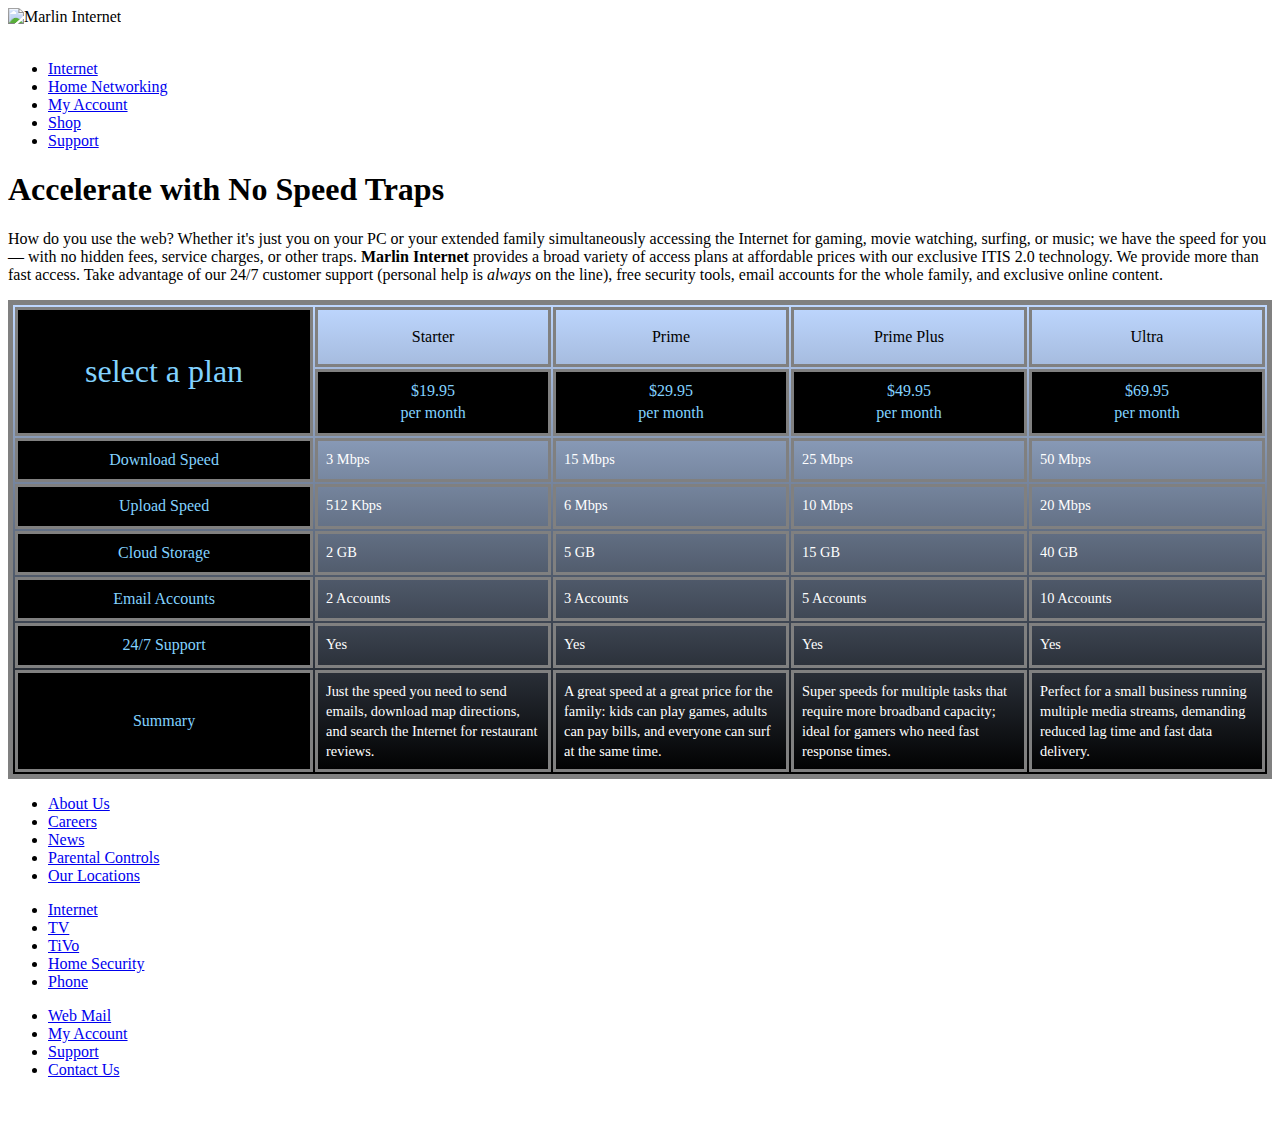
==== commit 877a4887: "Merge ba9b3530b2ffbd19d606eb02e577bfd3b631303d into d0f80075f2dd30023e3b2bf6c1b6f5145f24e1d8" ====
--- a/case1/mi_pricing.html
+++ b/case1/mi_pricing.html
@@ -7,8 +7,8 @@
       Case Problem 1
 
       Marlin Internet Pricing
-      Author: Steven Thompson & Travis A
-      Date:   November 26, 2018
+      Author:  E. Ruiz & James Allen
+      Date:  November 26 2018 
 
       Filename:   mi_pricing.html
 
@@ -18,8 +18,8 @@
    <meta name="viewport" content="width=device-width, initial-scale=1" />
    <title>Marlin Internet</title>
    <link href="mi_reset.css" rel="stylesheet" />
-   <link href="mi_styles.css" rel="stylesheet" />          
-   <link href="mi_tables.css" rel="stylesheet" />
+   <link href="mi_styles.css" rel="stylesheet" />
+   <link href="mi_tables.css" rel="stylesheet" />   
 </head>
 
 <body>
@@ -38,8 +38,8 @@
    </header>
    
    <article>
-        <h1>Accelerate with No Speed Traps</h1>
-        <p>How do you use the web? Whether it's just you on your PC or your extended
+      <h1>Accelerate with No Speed Traps</h1>
+      <p>How do you use the web? Whether it's just you on your PC or your extended
          family simultaneously accessing the Internet for gaming, movie watching,
          surfing, or music; we have the speed for you &mdash; with no hidden fees,
          service charges, or other traps. <strong>Marlin Internet</strong> provides a broad variety
@@ -47,115 +47,77 @@
          We provide more than fast access. Take advantage of our 24/7 customer support
          (personal help is <em>always</em> on the line), free security tools, email accounts
          for the whole family, and exclusive online content.</p>
-         <!-- 
-                PULLED FROM mi_data.txt
-                
-            Starter ($19.95 per month)
-            ==========================
-            Download Speed: 3 Mbps
-            Upload Speed: 512 Kbps
-            Cloud Storage: 2 GB
-            E-mail Accounts: 2 Accounts
-            24/7 Support: Yes
-            Summary: Just the speed you need to send emails, download map directions, and search the Internet for restaurant reviews.
-
-            Prime ($29.95 per month)
-            ==========================
-            Download Speed: 15 Mbps
-            Upload Speed: 6 Mbps
-            Cloud Storage: 5 GB
-            E-mail Accounts: 3 Accounts
-            24/7 Support: Yes
-            Summary: A great speed at a great price for the family: kids can play games, adults can pay bills, and everyone can surf at the same time.
-
-
-            Prime ($49.95 per month)
-            ==========================
-            Download Speed: 25 Mbps
-            Upload Speed: 10 Mbps
-            Cloud Storage: 15 GB
-            E-mail Accounts: 5 Accounts
-            24/7 Support: Yes
-            Summary: Super speeds for multiple tasks that require more broadband capacity; ideal for gamers who need fast response times.
-
-
-            Ultra ($69.95 per month)
-            ==========================
-            Download Speed: 50 Mbps
-            Upload Speed: 20 Mbps
-            Cloud Storage: 40 GB
-            E-mail Accounts: 10 Accounts
-            24/7 Support: Yes
-            Summary: Perfect for a small business running multiple media streams, demanding reduced lag time and fast data delivery.
-
-         -->
-        <table id="pricing">
-            <colgroup> 
-                <col id="firstcol"> 
-                <col class="dataCols" span="4">
-            </colgroup>
-            <thead> 
-                <tr>
-                    <th rowspan="2"> Select a <br> plan </th>
-                    <th> Starter </th>
-                    <th> Prime </th>
-                    <th> Prime Plus </th>
-                    <th> Ultra </th>
-                </tr>
-                <tr>
-                    <th> $19.95 <br> per month </th>
-                    <th> $29.95 <br> per month </th>
-                    <th> $49.95 <br> per month </th>
-                    <th> $69.95 <br> per month </th>
-                </tr>
-            </thead>
-            <tfoot> 
-                <tr>
-                    <th> Summary </th>
-                    <td> Just the speed you need to send emails, download map directions, and search the Internet for restaurant <br> reviews. </td>
-                    <td> A great speed at a great price for the family: kids can play games, <br> adults can pay bills, and <br> everyone can surf at the same time. </td>
-                    <td> Super speeds for multiple tasks that require more broadband capacity; ideal for gamers who need fast response times. </td>
-                    <td> Perfect for a small business running multiple media streams, demanding reduced lag time and fast data delivery. </td>
-                </tr>
-            </tfoot>
-            <tbody>
-                <tr>
-                    <th> Download Speed </th>
-                    <td> 3 Mbps </td>
-                    <td> 15 Mbps </td>
-                    <td> 25 Mbps </td>
-                    <td> 50 Mbps </td> 
-                </tr>
-                <tr> 
-                    <th> Upload Speed </th>
-                    <td> 512 Kbps </td>
-                    <td> 6 Mbps </td>
-                    <td> 10 Mbps </td>
-                    <td> 20 Mbps </td>
-                </tr>
-                <tr>
-                    <th> Cloud Storage </th>
-                    <td> 2 GB </td>
-                    <td> 5 GB </td>
-                    <td> 15 GB </td>
-                    <td> 40 GB </td>
-                </tr>
-                <tr>
-                    <th> E-mail Accounts </th>
-                    <td> 2 Accounts </td>
-                    <td> 3 Accounts </td>
-                    <td> 5 Accounts </td>
-                    <td> 10 Accounts </td>
-                </tr>
-                <tr>
-                    <th> 24/7 Support </th>
-                    <td> Yes </td>
-                    <td> Yes </td>
-                    <td> Yes </td>
-                    <td> Yes </td>
-                </tr>
-            </tbody>
-        </table>
+         
+	 <table id="pricing">
+		<colgroup>
+			<col id="firstCol" />
+			<col id="dataCols" span="4" />
+		</colgroup>
+		<thead>
+			<tr>
+				<th rowspan="2">select a plan</th>
+				<th>Starter</th>
+				<th>Prime</th>
+				<th>Prime Plus</th>
+				<th>Ultra</th>
+			</tr>
+			<tr>
+				<th>$19.95 </br> per month</th>
+				<th>$29.95 </br> per month</th>
+				<th>$49.95  </br> per month</th>
+				<th>$69.95  </br> per month</th>
+			</tr>
+			
+			<tfoot>
+				<tr>
+					<th>Summary</th>
+					<td>Just the speed you need to send emails, download map directions, and search the Internet for restaurant reviews.</td>
+					<td>A great speed at a great price for the family: kids can play games, adults can pay bills, and everyone can surf at the same time.</td>
+					<td>Super speeds for multiple tasks that require more broadband capacity; ideal for gamers who need fast response times.</td>
+					<td>Perfect for a small business running multiple media streams, demanding reduced lag time and fast data delivery.</td>
+				</tr>
+			</tfoot>
+			
+			<tbody>
+				<tr>
+					<th>Download Speed</th>
+					<td>3 Mbps</td>
+					<td>15 Mbps</td>
+					<td>25 Mbps</td>
+					<td>50 Mbps</td>
+				</tr>
+				<tr>
+					<th>Upload Speed</th>
+					<td>512 Kbps</td>
+					<td>6 Mbps</td>
+					<td>10 Mbps</td>
+					<td>20 Mbps</td>
+				</tr>
+				<tr>
+					<th>Cloud Storage</th>
+					<td>2 GB</td>
+					<td>5 GB</td>
+					<td>15 GB</td>
+					<td>40 GB</td>
+				</tr>
+				<tr>
+					<th>Email Accounts</th>
+					<td>2 Accounts</td>
+					<td>3 Accounts</td>
+					<td>5 Accounts</td>
+					<td>10 Accounts</td>
+				</tr>
+				<tr>
+					<th>24/7 Support</th>
+					<td>Yes</td>
+					<td>Yes</td>
+					<td>Yes</td>
+					<td>Yes</td>
+				</tr>
+			</tbody>
+			
+		</thead>
+	 </table>
       
    </article>
    
@@ -186,4 +148,4 @@
    </footer>
 </body>
 
-</html>
+</html>--- a/case1/mi_tables.css
+++ b/case1/mi_tables.css
@@ -6,63 +6,61 @@
    Case Problem 1
 
    Tables Style Sheet
-   Author: Steven Thompson & Travis A
-   Date:   November 26, 2018
+   Author: 
+   Date:   
 
    Filename:         mi_tables.css
 
 */
 
 /* Table Styles */
+table {
+	background: linear-gradient( rgb(190, 215, 255), black);
+	border: 5px solid gray;
+}
 
-    table{
-        background-image: linear-gradient(to bottom, rgb(190, 215, 255), black);
-        border: 5px solid gray;
-    }
-    
-    th, td{
-        border: 3px solid gray;
-        line-height: 1.4em;
-        padding: 8px;
-    }
-    
-    th{
-        background-color: black;
-        color: rgb(130, 210, 255);
-        font-weight: normal;
-    }
-    
-    td{
-        color: white;
-        font-size: 0.9em;
-        vertical-align: top;
-    }
-    
+th, td {
+	border: 3px solid gray;
+	line-height: 1.4em;
+	padding: 8px;
+}
+
+th {
+	background-color: black;
+	color: rgb(130, 210, 255);
+	font-weight: normal;
+}
+
+td {
+	color: white;
+	font-size: 0.9em;
+	vertical-align: top;
+}
+
 
 /* Column Styles */
+col#firstCol {
+	Width: 24%;
+}
 
-    col#firstCol {
-        width: 24%;
-    }
+col#dataCols {
+	width: 19%;
+}
 
-    .dataCols{
-       width: 19%; 
-    }
-    
+
 /* Table Header Styles */
+thead  tr{
+	height: 60px;
+}
 
-    thead tr{
-        height: 60px;
-    }
-    
-    thead  tr:first-of-type  th:first-of-type{
-        font-size: 2em;
-    }
-    
-    thead > tr:first-of-type > th:not(:first-of-type){
-        background-color: transparent;
-        color: black;
-    }
+thead tr:first-of-type th:first-of-type {
+	font-size: 2em;
+}
+
+thead tr:first-of-type th:not(:first-of-type) {
+	background-color: transparent;
+	color: black;
+}
 
 
 
@@ -72,3 +70,4 @@
 
 
 
+
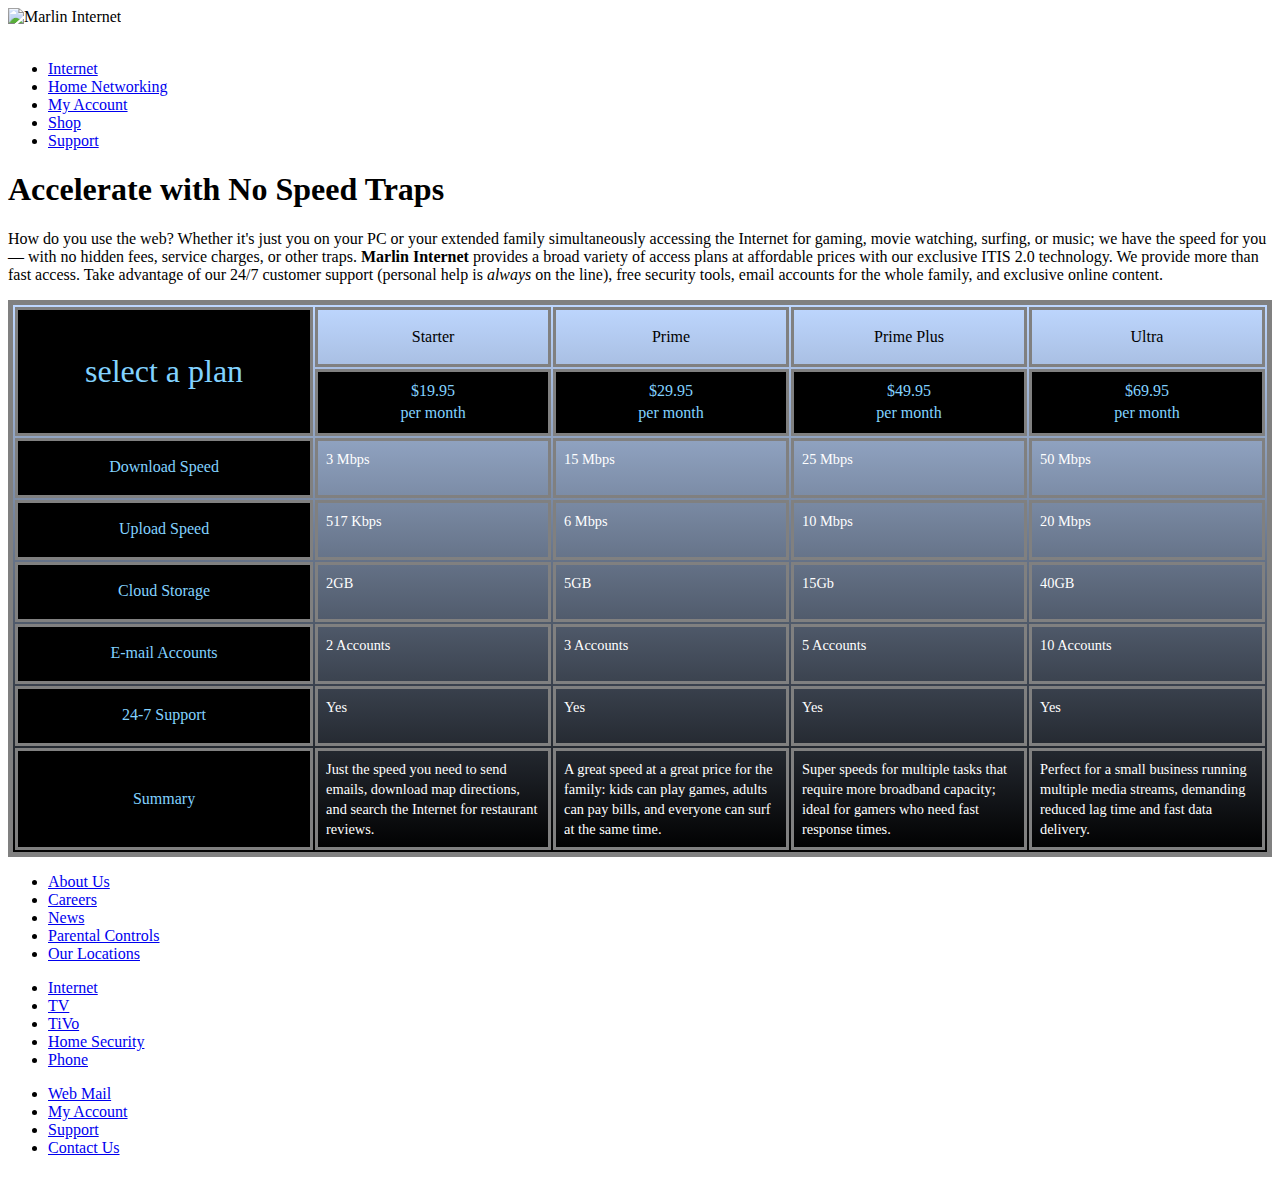
==== commit 9d259535: "Merge cf571e31848aa51884b56908039f2691f2b94f87 into d0f80075f2dd30023e3b2bf6c1b6f5145f24e1d8" ====
--- a/case1/mi_pricing.html
+++ b/case1/mi_pricing.html
@@ -7,8 +7,8 @@
       Case Problem 1
 
       Marlin Internet Pricing
-      Author:  E. Ruiz & James Allen
-      Date:  November 26 2018 
+      Author: Morgan and Peter
+      Date:   11-27-18
 
       Filename:   mi_pricing.html
 
@@ -19,7 +19,7 @@
    <title>Marlin Internet</title>
    <link href="mi_reset.css" rel="stylesheet" />
    <link href="mi_styles.css" rel="stylesheet" />
-   <link href="mi_tables.css" rel="stylesheet" />   
+   <link href="mi_tables.css" rel="stylesheet" />
 </head>
 
 <body>
@@ -51,7 +51,7 @@
 	 <table id="pricing">
 		<colgroup>
 			<col id="firstCol" />
-			<col id="dataCols" span="4" />
+			<col class="dataCols" span="4"/>
 		</colgroup>
 		<thead>
 			<tr>
@@ -61,62 +61,62 @@
 				<th>Prime Plus</th>
 				<th>Ultra</th>
 			</tr>
+			
 			<tr>
-				<th>$19.95 </br> per month</th>
-				<th>$29.95 </br> per month</th>
-				<th>$49.95  </br> per month</th>
-				<th>$69.95  </br> per month</th>
+				<th>$19.95<br/> per month</th>
+				<th>$29.95<br/> per month</th>
+				<th>$49.95<br/> per month</th>
+				<th>$69.95<br/> per month</th>
+			</tr>
+		</thead>
+		<tfoot>
+			<th>Summary</th>
+			<td>Just the speed you need to send emails, download map directions, and search the Internet for restaurant reviews.</td>
+			<td>A great speed at a great price for the family: kids can play games, adults can pay bills, and everyone can surf at the same time.</td>
+			<td>Super speeds for multiple tasks that require more broadband capacity; ideal for gamers who need fast response times.</td>
+			<td>Perfect for a small business running multiple media streams, demanding reduced lag time and fast data delivery.</td>
+		</tfoot>
+		<tbody>
+			<tr>
+				<th>Download Speed</th>
+				<td>3 Mbps</td>
+				<td>15 Mbps</td>
+				<td>25 Mbps</td>
+				<td>50 Mbps</td>
 			</tr>
 			
-			<tfoot>
-				<tr>
-					<th>Summary</th>
-					<td>Just the speed you need to send emails, download map directions, and search the Internet for restaurant reviews.</td>
-					<td>A great speed at a great price for the family: kids can play games, adults can pay bills, and everyone can surf at the same time.</td>
-					<td>Super speeds for multiple tasks that require more broadband capacity; ideal for gamers who need fast response times.</td>
-					<td>Perfect for a small business running multiple media streams, demanding reduced lag time and fast data delivery.</td>
-				</tr>
-			</tfoot>
+			<tr>
+				<th>Upload Speed</th>
+				<td>517 Kbps</td>
+				<td>6 Mbps</td>
+				<td>10 Mbps</td>
+				<td>20 Mbps</td>
+			</tr>
 			
-			<tbody>
-				<tr>
-					<th>Download Speed</th>
-					<td>3 Mbps</td>
-					<td>15 Mbps</td>
-					<td>25 Mbps</td>
-					<td>50 Mbps</td>
-				</tr>
-				<tr>
-					<th>Upload Speed</th>
-					<td>512 Kbps</td>
-					<td>6 Mbps</td>
-					<td>10 Mbps</td>
-					<td>20 Mbps</td>
-				</tr>
-				<tr>
-					<th>Cloud Storage</th>
-					<td>2 GB</td>
-					<td>5 GB</td>
-					<td>15 GB</td>
-					<td>40 GB</td>
-				</tr>
-				<tr>
-					<th>Email Accounts</th>
-					<td>2 Accounts</td>
-					<td>3 Accounts</td>
-					<td>5 Accounts</td>
-					<td>10 Accounts</td>
-				</tr>
-				<tr>
-					<th>24/7 Support</th>
-					<td>Yes</td>
-					<td>Yes</td>
-					<td>Yes</td>
-					<td>Yes</td>
-				</tr>
-			</tbody>
+			<tr>
+				<th>Cloud Storage</th>
+				<td>2GB</td>
+				<td>5GB</td>
+				<td>15Gb</td>
+				<td>40GB</td>
+			</tr>
 			
-		</thead>
+			<tr>
+				<th>E-mail Accounts</th>
+				<td>2 Accounts</td>
+				<td>3 Accounts</td>
+				<td>5 Accounts</td>
+				<td>10 Accounts</td>
+			</tr>
+			
+			<tr>
+				<th>24-7 Support</th>
+				<td>Yes</td>
+				<td>Yes</td>
+				<td>Yes</td>
+				<td>Yes</td>
+			</tr>
+		</tbody>
 	 </table>
       
    </article>
--- a/case1/mi_tables.css
+++ b/case1/mi_tables.css
@@ -6,8 +6,8 @@
    Case Problem 1
 
    Tables Style Sheet
-   Author: 
-   Date:   
+   Author: Peter and Morgan
+   Date: 11-27-18  
 
    Filename:         mi_tables.css
 
@@ -15,7 +15,7 @@
 
 /* Table Styles */
 table {
-	background: linear-gradient( rgb(190, 215, 255), black);
+	background-image: linear-gradient(rgb(190, 215, 255), black);
 	border: 5px solid gray;
 }
 
@@ -23,51 +23,36 @@
 	border: 3px solid gray;
 	line-height: 1.4em;
 	padding: 8px;
-}
+}	
 
 th {
 	background-color: black;
-	color: rgb(130, 210, 255);
+	color: rgb(130,210,255);
 	font-weight: normal;
-}
+}	
 
 td {
 	color: white;
 	font-size: 0.9em;
 	vertical-align: top;
+}	
+	
+/* Column Styles */
+col#firstCol {
+	width:24%
 }
 
-
-/* Column Styles */
-col#firstCol {
-	Width: 24%;
-}
-
-col#dataCols {
-	width: 19%;
-}
-
-
+col.dataCols {
+	width:19%;
+}	
 /* Table Header Styles */
-thead  tr{
+thead, tr {
 	height: 60px;
-}
-
+}	
 thead tr:first-of-type th:first-of-type {
 	font-size: 2em;
 }
-
 thead tr:first-of-type th:not(:first-of-type) {
 	background-color: transparent;
 	color: black;
-}
-
-
-
-
-
-
-
-
-
-
+}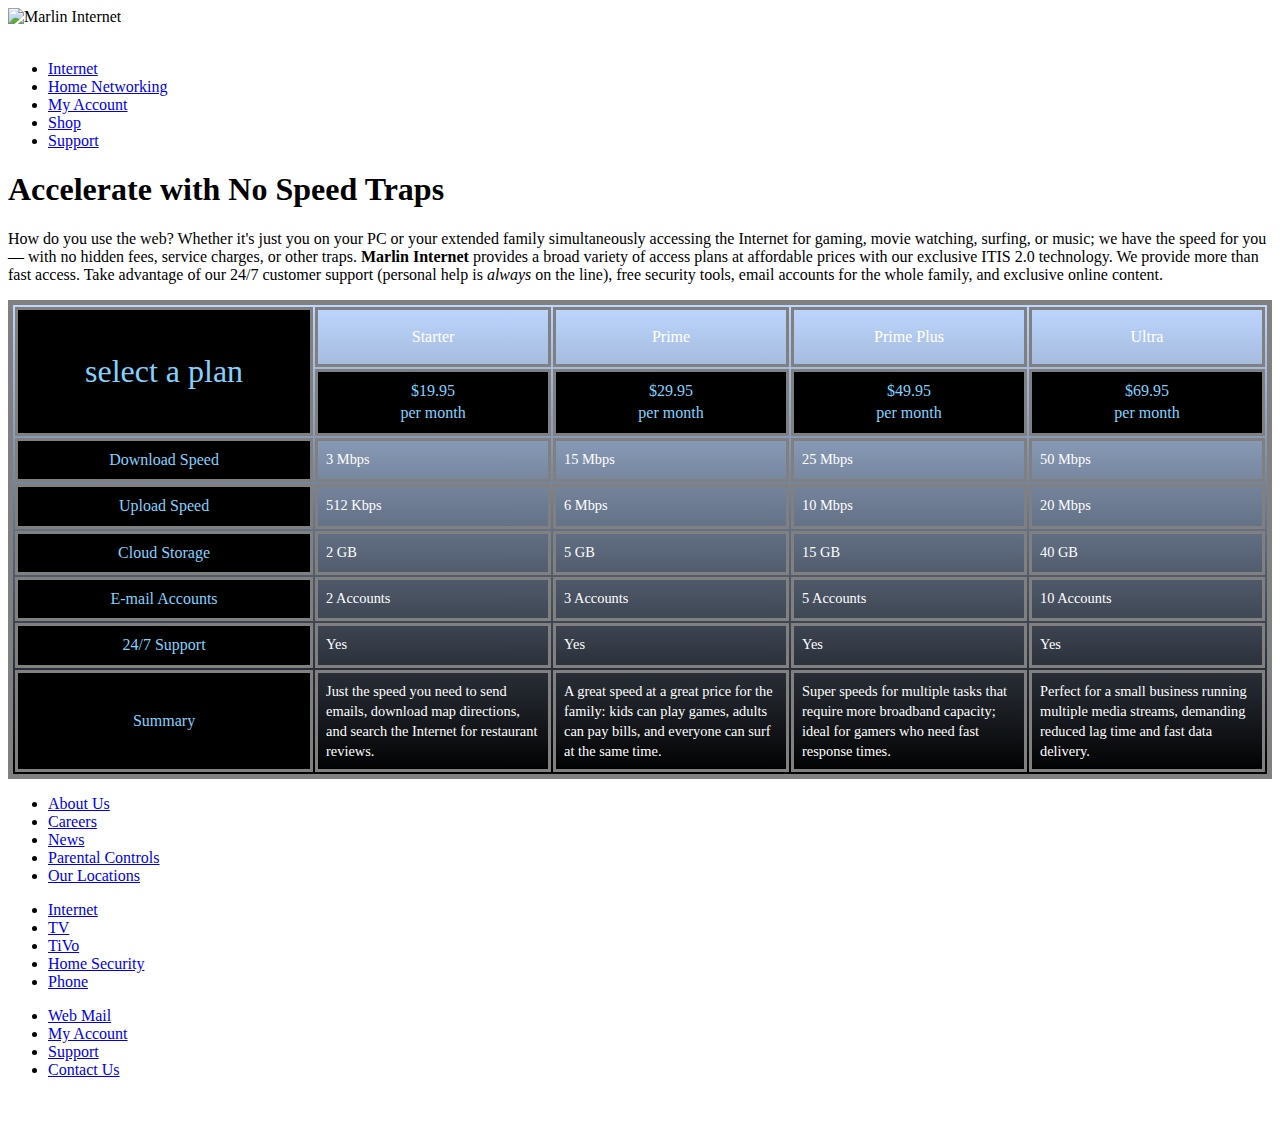
==== commit be5987e7: "Merge 7d844bd5e6f953f52d54b1f382fa98480abb637b into d0f80075f2dd30023e3b2bf6c1b6f5145f24e1d8" ====
--- a/case1/mi_pricing.html
+++ b/case1/mi_pricing.html
@@ -7,8 +7,8 @@
       Case Problem 1
 
       Marlin Internet Pricing
-      Author: Morgan and Peter
-      Date:   11-27-18
+      Author: Jeremy Snider and Austin Andrews
+      Date:   11/26/18
 
       Filename:   mi_pricing.html
 
@@ -47,77 +47,71 @@
          We provide more than fast access. Take advantage of our 24/7 customer support
          (personal help is <em>always</em> on the line), free security tools, email accounts
          for the whole family, and exclusive online content.</p>
-         
-	 <table id="pricing">
-		<colgroup>
-			<col id="firstCol" />
-			<col class="dataCols" span="4"/>
-		</colgroup>
-		<thead>
-			<tr>
-				<th rowspan="2">select a plan</th>
-				<th>Starter</th>
-				<th>Prime</th>
-				<th>Prime Plus</th>
-				<th>Ultra</th>
-			</tr>
-			
-			<tr>
-				<th>$19.95<br/> per month</th>
-				<th>$29.95<br/> per month</th>
-				<th>$49.95<br/> per month</th>
-				<th>$69.95<br/> per month</th>
-			</tr>
-		</thead>
-		<tfoot>
-			<th>Summary</th>
-			<td>Just the speed you need to send emails, download map directions, and search the Internet for restaurant reviews.</td>
-			<td>A great speed at a great price for the family: kids can play games, adults can pay bills, and everyone can surf at the same time.</td>
-			<td>Super speeds for multiple tasks that require more broadband capacity; ideal for gamers who need fast response times.</td>
-			<td>Perfect for a small business running multiple media streams, demanding reduced lag time and fast data delivery.</td>
-		</tfoot>
-		<tbody>
-			<tr>
-				<th>Download Speed</th>
-				<td>3 Mbps</td>
-				<td>15 Mbps</td>
-				<td>25 Mbps</td>
-				<td>50 Mbps</td>
-			</tr>
-			
-			<tr>
-				<th>Upload Speed</th>
-				<td>517 Kbps</td>
-				<td>6 Mbps</td>
-				<td>10 Mbps</td>
-				<td>20 Mbps</td>
-			</tr>
-			
-			<tr>
-				<th>Cloud Storage</th>
-				<td>2GB</td>
-				<td>5GB</td>
-				<td>15Gb</td>
-				<td>40GB</td>
-			</tr>
-			
-			<tr>
-				<th>E-mail Accounts</th>
-				<td>2 Accounts</td>
-				<td>3 Accounts</td>
-				<td>5 Accounts</td>
-				<td>10 Accounts</td>
-			</tr>
-			
-			<tr>
-				<th>24-7 Support</th>
-				<td>Yes</td>
-				<td>Yes</td>
-				<td>Yes</td>
-				<td>Yes</td>
-			</tr>
-		</tbody>
-	 </table>
+      <table class="pricing">
+        <colgroup>
+          <col id="firstCol" />
+          <col id="dataCols" span="4" />
+        </colgroup>
+        <thead>
+          <tr>
+            <th rowspan="2">select a plan</th>
+            <th>Starter</th>
+            <th>Prime</th>
+            <th>Prime Plus</th>
+            <th>Ultra</th>
+          </tr>
+            <th>$19.95 <br /> per month</th>
+            <th>$29.95 <br /> per month</th>
+            <th>$49.95 <br /> per month</th>
+            <th>$69.95 <br /> per month</th>
+        </thead>
+        <tfoot>
+          <tr>
+            <th>Summary</th>
+            <td>Just the speed you need to send emails, download map directions, and search the Internet for restaurant reviews.</td>
+            <td>A great speed at a great price for the family: kids can play games, adults can pay bills, and everyone can surf at the same time.</td>
+            <td>Super speeds for multiple tasks that require more broadband capacity; ideal for gamers who need fast response times.</td>
+            <td>Perfect for a small business running multiple media streams, demanding reduced lag time and fast data delivery.</td>
+          </tr>
+        </tfoot>
+        <tbody>
+          <tr>
+            <th>Download Speed</th>
+            <td>3 Mbps</td>
+            <td>15 Mbps</td>
+            <td>25 Mbps</td>
+            <td>50 Mbps</td>
+          </tr>
+          <tr>
+            <th>Upload Speed</th>
+            <td>512 Kbps</td>
+            <td>6 Mbps</td>
+            <td>10 Mbps</td>
+            <td>20 Mbps</td>
+          </tr>
+          <tr>
+            <th>Cloud Storage</th>
+            <td>2 GB</td>
+            <td>5 GB</td>
+            <td>15 GB</td>
+            <td>40 GB</td>
+          </tr>
+          <tr>
+            <th>E-mail Accounts</th>
+            <td>2 Accounts</td>
+            <td>3 Accounts</td>
+            <td>5 Accounts</td>
+            <td>10 Accounts</td>
+          </tr>
+          <tr>
+            <th>24/7 Support</th>
+            <td>Yes</td>
+            <td>Yes</td>
+            <td>Yes</td>
+            <td>Yes</td>
+          </tr>
+        </tbody>
+      </table>
       
    </article>
    
@@ -148,4 +142,4 @@
    </footer>
 </body>
 
-</html>+</html>
--- a/case1/mi_tables.css
+++ b/case1/mi_tables.css
@@ -6,53 +6,65 @@
    Case Problem 1
 
    Tables Style Sheet
-   Author: Peter and Morgan
-   Date: 11-27-18  
+   Author: Jeremy Snider and Austin Andrews
+   Date:   11/26/18 
 
    Filename:         mi_tables.css
 
 */
 
 /* Table Styles */
-table {
-	background-image: linear-gradient(rgb(190, 215, 255), black);
-	border: 5px solid gray;
+table.pricing {
+  background-image: linear-gradient(to bottom, rgb(190, 215, 255), black);
+  border: 5px solid gray;
 }
 
-th, td {
-	border: 3px solid gray;
-	line-height: 1.4em;
-	padding: 8px;
-}	
-
+table th, table td{
+  border: 3px solid gray;
+  line-height: 1.4em;
+  padding: 8px;
+}
 th {
-	background-color: black;
-	color: rgb(130,210,255);
-	font-weight: normal;
-}	
+  background-color: black;
+  color: rgb(130, 210, 255);
+  font-weight: normal;
+}
 
 td {
-	color: white;
-	font-size: 0.9em;
-	vertical-align: top;
-}	
-	
+  color: white;
+  font-size: 0.9em;
+  vertical-align: top;
+}
 /* Column Styles */
-col#firstCol {
-	width:24%
+
+ col#firstCol {
+   width: 24%;
+ }
+ 
+ col#dataCols {
+   width: 19%;
+ }
+
+/* Table Header Styles */
+
+
+thead tr {
+  height: 60px;
 }
 
-col.dataCols {
-	width:19%;
-}	
-/* Table Header Styles */
-thead, tr {
-	height: 60px;
-}	
 thead tr:first-of-type th:first-of-type {
-	font-size: 2em;
+  font-size: 2em;
 }
+
 thead tr:first-of-type th:not(:first-of-type) {
-	background-color: transparent;
-	color: black;
-}+  background-color: transparent;
+  color: white;
+}
+
+
+
+
+
+
+
+
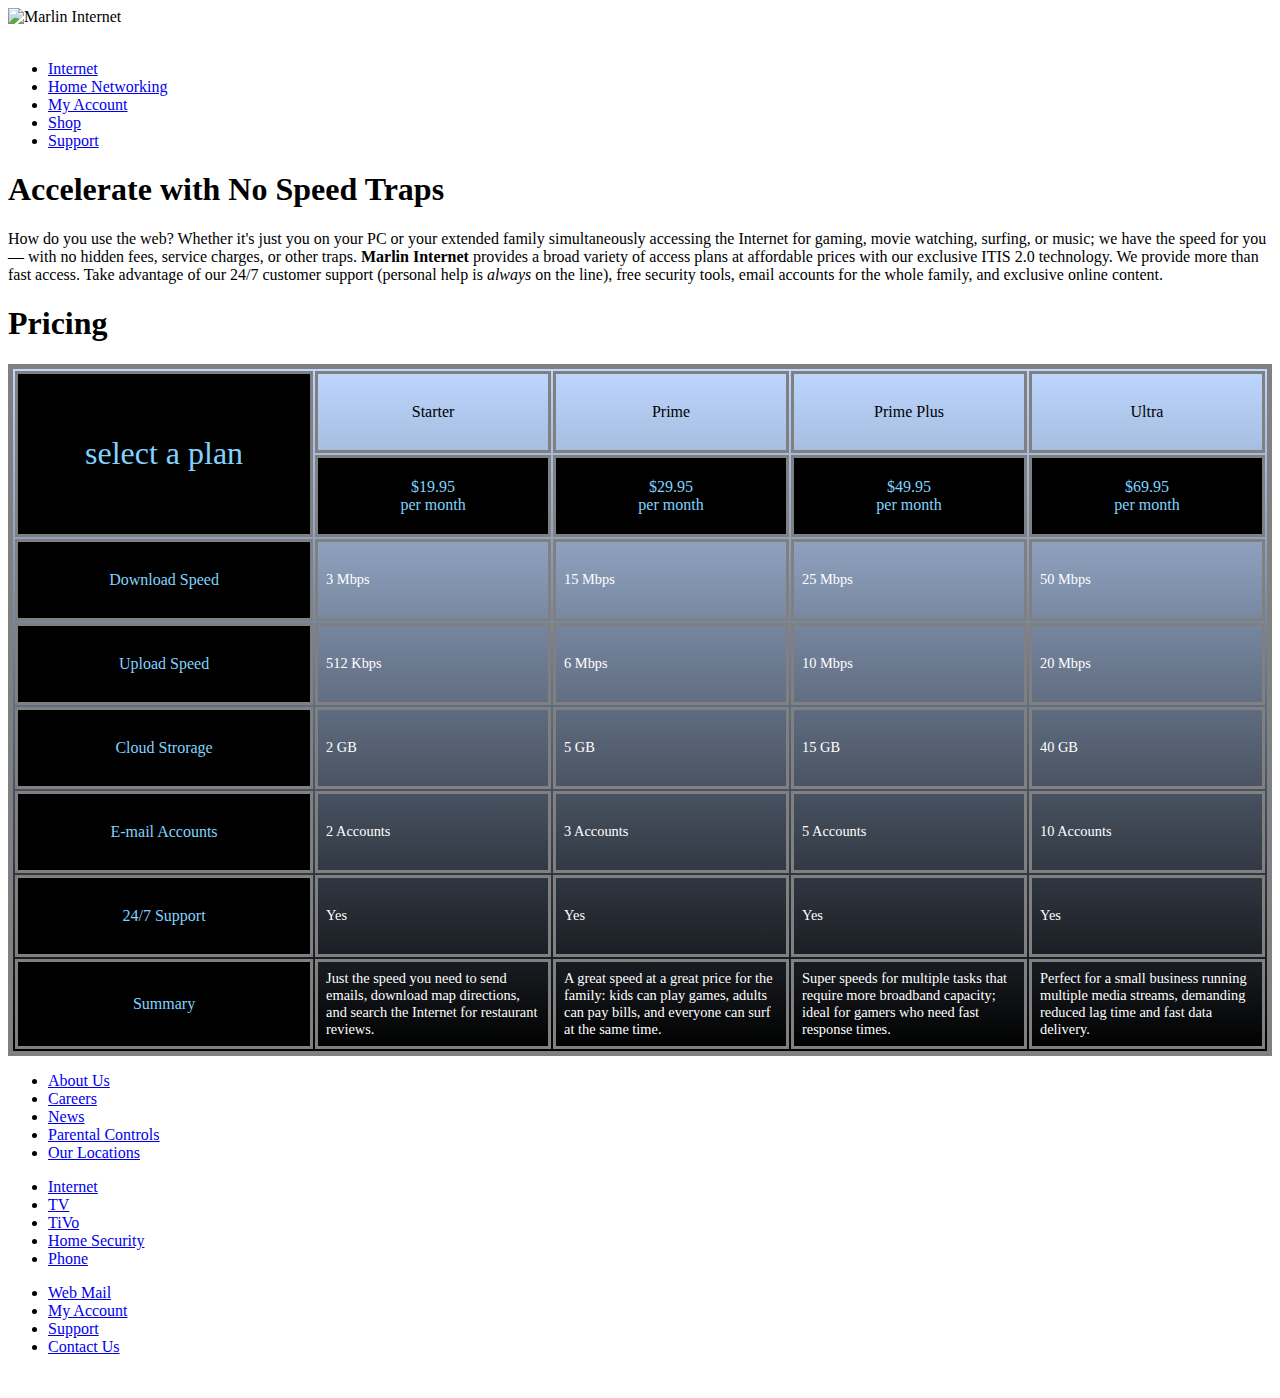
==== commit 80f7b4a7: "Merge 9411a0a1225e8b2c2564ca0196dbe383acec6299 into d0f80075f2dd30023e3b2bf6c1b6f5145f24e1d8" ====
--- a/case1/mi_pricing.html
+++ b/case1/mi_pricing.html
@@ -7,7 +7,7 @@
       Case Problem 1
 
       Marlin Internet Pricing
-      Author: Jeremy Snider and Austin Andrews
+      Author: Khanh and Rob
       Date:   11/26/18
 
       Filename:   mi_pricing.html
@@ -47,72 +47,84 @@
          We provide more than fast access. Take advantage of our 24/7 customer support
          (personal help is <em>always</em> on the line), free security tools, email accounts
          for the whole family, and exclusive online content.</p>
-      <table class="pricing">
-        <colgroup>
-          <col id="firstCol" />
-          <col id="dataCols" span="4" />
-        </colgroup>
-        <thead>
-          <tr>
-            <th rowspan="2">select a plan</th>
-            <th>Starter</th>
-            <th>Prime</th>
-            <th>Prime Plus</th>
-            <th>Ultra</th>
-          </tr>
-            <th>$19.95 <br /> per month</th>
-            <th>$29.95 <br /> per month</th>
-            <th>$49.95 <br /> per month</th>
-            <th>$69.95 <br /> per month</th>
-        </thead>
-        <tfoot>
-          <tr>
-            <th>Summary</th>
-            <td>Just the speed you need to send emails, download map directions, and search the Internet for restaurant reviews.</td>
-            <td>A great speed at a great price for the family: kids can play games, adults can pay bills, and everyone can surf at the same time.</td>
-            <td>Super speeds for multiple tasks that require more broadband capacity; ideal for gamers who need fast response times.</td>
-            <td>Perfect for a small business running multiple media streams, demanding reduced lag time and fast data delivery.</td>
-          </tr>
-        </tfoot>
-        <tbody>
-          <tr>
-            <th>Download Speed</th>
-            <td>3 Mbps</td>
-            <td>15 Mbps</td>
-            <td>25 Mbps</td>
-            <td>50 Mbps</td>
-          </tr>
-          <tr>
-            <th>Upload Speed</th>
-            <td>512 Kbps</td>
-            <td>6 Mbps</td>
-            <td>10 Mbps</td>
-            <td>20 Mbps</td>
-          </tr>
-          <tr>
-            <th>Cloud Storage</th>
-            <td>2 GB</td>
-            <td>5 GB</td>
-            <td>15 GB</td>
-            <td>40 GB</td>
-          </tr>
-          <tr>
-            <th>E-mail Accounts</th>
-            <td>2 Accounts</td>
-            <td>3 Accounts</td>
-            <td>5 Accounts</td>
-            <td>10 Accounts</td>
-          </tr>
-          <tr>
-            <th>24/7 Support</th>
-            <td>Yes</td>
-            <td>Yes</td>
-            <td>Yes</td>
-            <td>Yes</td>
-          </tr>
-        </tbody>
-      </table>
-      
+	 
+<table id="pricing">
+	 <h1>Pricing</h1>
+	 <colgroup>
+		<col id="firstCol" />
+		<col class="dataCols" span="4" />
+	</colgroup>
+	 <thead>
+		<tr>
+			<th rowspan="2">select a plan</th>
+			<th >Starter</th>
+			<th>Prime</th>
+			<th>Prime Plus</th>
+			<th>Ultra</th>
+		</tr>
+		<tr>
+			<th>$19.95 </br> 
+			per month</th>
+			<th>$29.95</br>
+			per month</th>
+			<th>$49.95</br>
+			per month</th>
+			<th>$69.95</br>
+			per month</th>
+		</tr>
+</thead>
+<tfoot>
+	<tr>
+		<th>Summary</th>
+		<td>Just the speed you need to send emails, download map directions, 
+		and search the Internet for restaurant reviews.</td>
+		<td>A great speed at a great price for the family: kids can play games, 
+		adults can pay bills, and everyone can surf at the same time.</td>
+		<td>Super speeds for multiple tasks that require more broadband capacity;
+		ideal for gamers who need fast response times.</td>
+		<td>Perfect for a small business running multiple media streams,
+		demanding reduced lag time and fast data delivery.</td>
+	</tr>
+</tfoot>
+<tbody>
+	<tr>
+		<th>Download Speed</th>
+			<td>3 Mbps</td>
+			<td>15 Mbps</td>
+			<td>25 Mbps</td>
+			<td>50 Mbps</td>
+	</tr>
+	<tr>
+		<th>Upload Speed</th>
+			<td>512 Kbps</td>
+			<td>6 Mbps</td>
+			<td>10 Mbps</td>
+			<td>20 Mbps</td>
+	</tr>
+	<tr>
+		<th>Cloud Strorage</th>
+			<td>2 GB</td>
+			<td>5 GB</td>
+			<td>15 GB</td>
+			<td>40 GB</td>
+	</tr>
+	<tr>
+		<th>E-mail Accounts</th>
+			<td> 2 Accounts</td>
+			<td> 3 Accounts</td>
+			<td> 5 Accounts</td>
+			<td> 10 Accounts</td>
+	</tr>
+	<tr>
+		<th>24/7 Support</th>
+			<td>Yes</td>
+			<td>Yes</td>
+			<td>Yes</td>
+			<td>Yes</td>
+	</tr>
+</tbody>
+</table>
+
    </article>
    
    <footer>
@@ -142,4 +154,4 @@
    </footer>
 </body>
 
-</html>
+</html>--- a/case1/mi_tables.css
+++ b/case1/mi_tables.css
@@ -6,65 +6,81 @@
    Case Problem 1
 
    Tables Style Sheet
-   Author: Jeremy Snider and Austin Andrews
-   Date:   11/26/18 
+   Author: Khanh and Rob
+   Date:   11/26/18
 
    Filename:         mi_tables.css
 
 */
 
 /* Table Styles */
-table.pricing {
-  background-image: linear-gradient(to bottom, rgb(190, 215, 255), black);
-  border: 5px solid gray;
+
+table {
+	background: linear-gradient(rgb(190, 215, 255), black); 
+	border: 5px solid gray;
 }
 
-table th, table td{
-  border: 3px solid gray;
-  line-height: 1.4em;
-  padding: 8px;
+th, td {
+	border: 3px solid gray;
+	height: 1.4em;
+	padding: 8px;
 }
+
 th {
-  background-color: black;
-  color: rgb(130, 210, 255);
-  font-weight: normal;
+	background-color: black;
+	color: rgb(130, 210, 255);
+	font-weight: normal;
 }
 
 td {
-  color: white;
-  font-size: 0.9em;
-  vertical-align: top;
+	color: white;
+	font-size: 0.9em;
+	text-align: top;
 }
+
+
 /* Column Styles */
 
- col#firstCol {
-   width: 24%;
- }
- 
- col#dataCols {
-   width: 19%;
- }
+col#firstCol {
+	width: 24%;
+}
+
+col.dataCols {
+	width: 19%;
+}
+
 
 /* Table Header Styles */
 
-
-thead tr {
-  height: 60px;
+th {
+	height: 60px;
 }
 
 thead tr:first-of-type th:first-of-type {
-  font-size: 2em;
+	font-size: 2em;
 }
 
-thead tr:first-of-type th:not(:first-of-type) {
-  background-color: transparent;
-  color: white;
+thead tr:first-of-type th:nth-of-type(2) {
+	background-color: transparent;
+	color: black;
+}
+
+thead tr:first-of-type th:nth-of-type(3) {
+	background-color: transparent;
+	color: black;
+}
+
+thead tr:first-of-type th:nth-of-type(4) {
+	background-color: transparent;
+	color: black;
+}
+
+thead tr:first-of-type th:nth-of-type(5) {
+	background-color: transparent;
+	color: black;
 }
 
 
 
 
 
-
-
-
